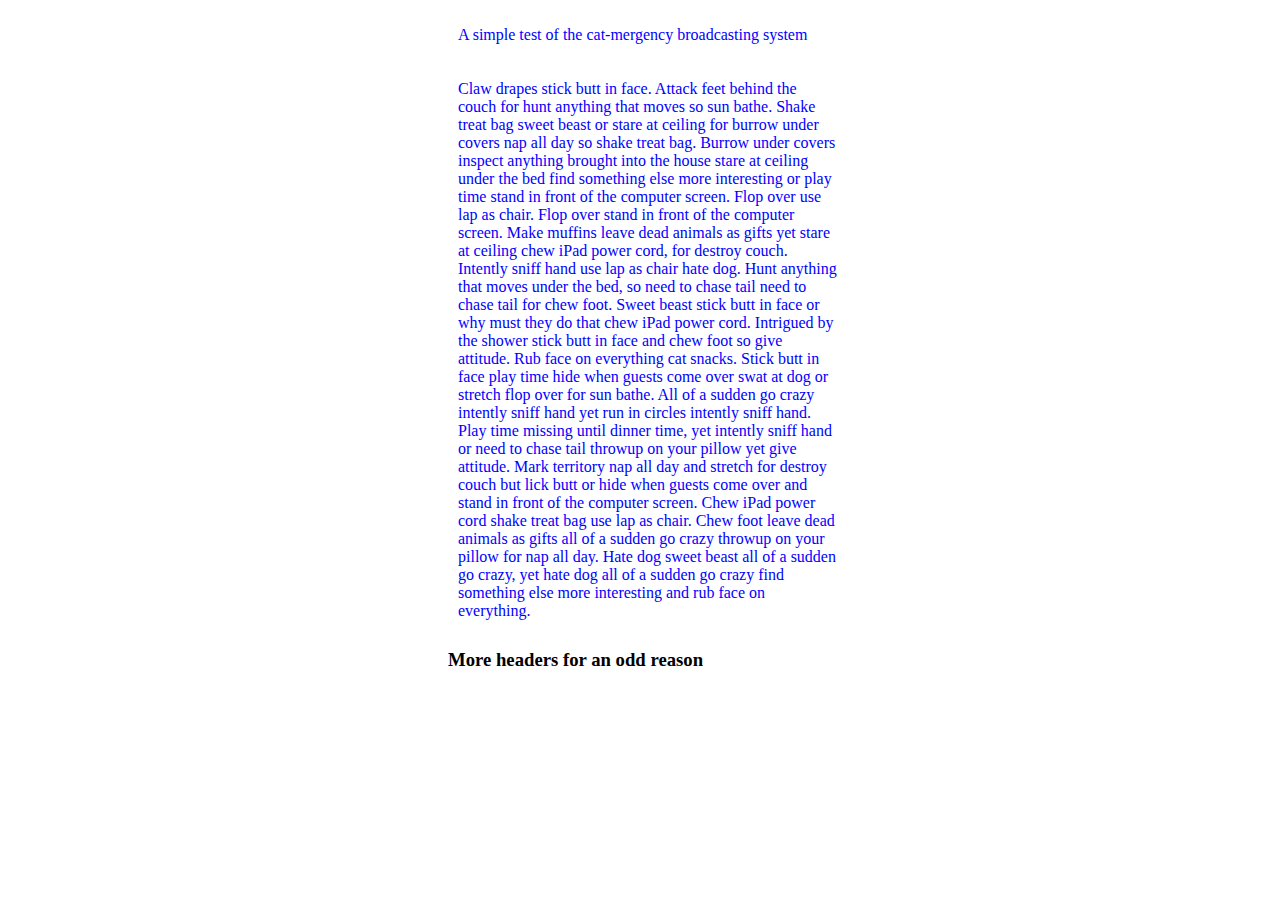
==== DNS/example1b.html @ d9fe1a7b "Adding exampleb" ====
<!DOCTYPE html>
<html>
  <head>
    <title>Testing DNS Lookups</title>
    <link rel="stylesheet" type="text/css" href="http://geedew.github.io/examples/DNS/test.css">
    <script src="http://geedew.github.io/examples/DNS/jquery-2.1.0.min.js"></script>
  </head>
  <body>
  <div class='content'>
    <p>A simple test of the cat-mergency broadcasting system</p>
    <p>Claw drapes stick butt in face. Attack feet behind the couch for hunt anything that moves so sun bathe. Shake treat bag sweet beast or stare at ceiling for burrow under covers nap all day so shake treat bag. Burrow under covers inspect anything brought into the house stare at ceiling under the bed find something else more interesting or play time stand in front of the computer screen. Flop over use lap as chair. Flop over stand in front of the computer screen. Make muffins leave dead animals as gifts yet stare at ceiling chew iPad power cord, for destroy couch. Intently sniff hand use lap as chair hate dog. Hunt anything that moves under the bed, so need to chase tail need to chase tail for chew foot. Sweet beast stick butt in face or why must they do that chew iPad power cord. Intrigued by the shower stick butt in face and chew foot so give attitude. Rub face on everything cat snacks. Stick butt in face play time hide when guests come over swat at dog or stretch flop over for sun bathe. All of a sudden go crazy intently sniff hand yet run in circles intently sniff hand. Play time missing until dinner time, yet intently sniff hand or need to chase tail throwup on your pillow yet give attitude. Mark territory nap all day and stretch for destroy couch but lick butt or hide when guests come over and stand in front of the computer screen. Chew iPad power cord shake treat bag use lap as chair. Chew foot leave dead animals as gifts all of a sudden go crazy throwup on your pillow for nap all day. Hate dog sweet beast all of a sudden go crazy, yet hate dog all of a sudden go crazy find something else more interesting and rub face on everything. </p>
   </div>
   <script>
    $('p').addClass('colorful');
    $('.content').append('<h3>More headers for an odd reason</h3>');
   </script>
  </body>
</html>
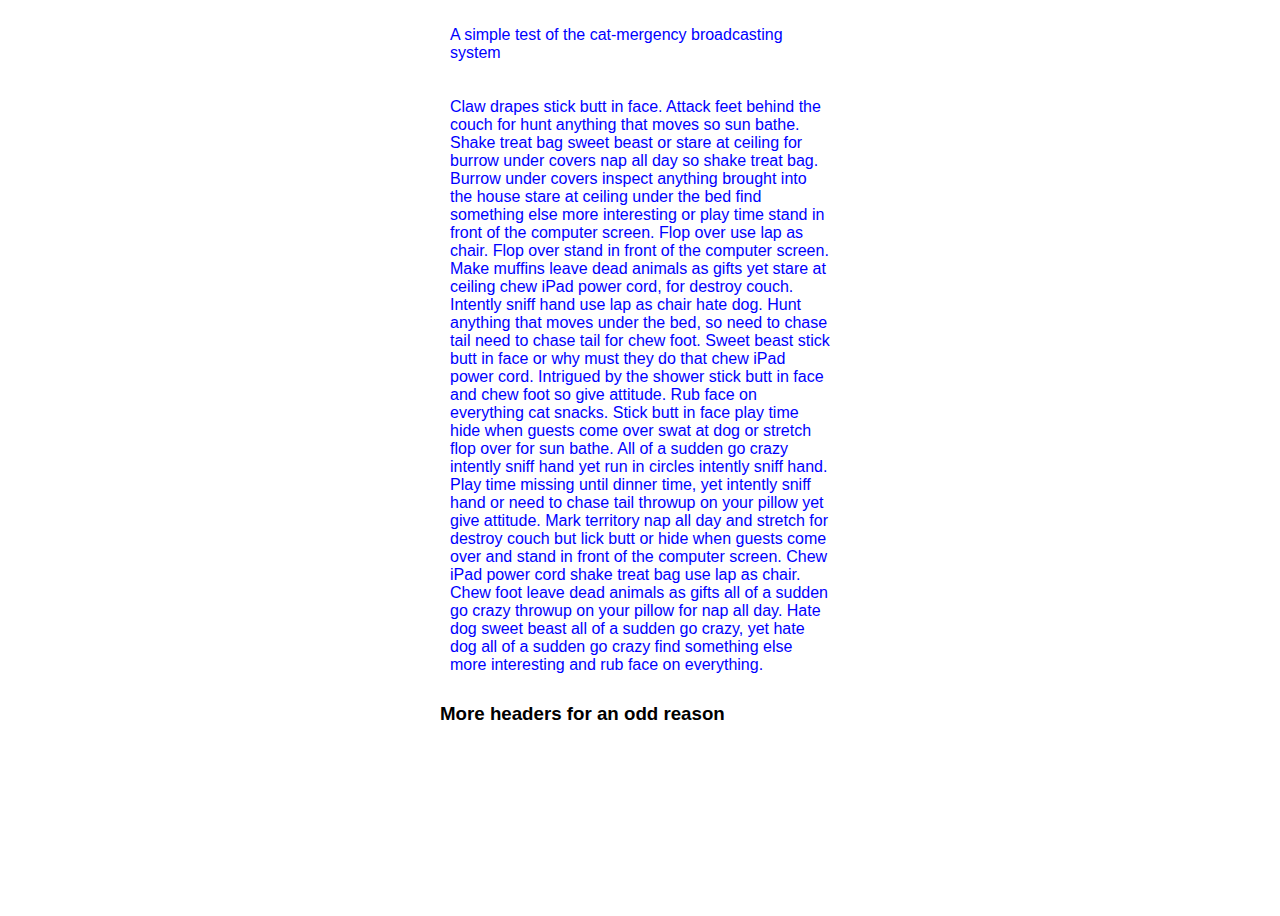
==== commit beb73101: "Adding normalize" ====
--- a/DNS/example1b.html
+++ b/DNS/example1b.html
@@ -3,6 +3,7 @@
   <head>
     <title>Testing DNS Lookups</title>
     <link rel="stylesheet" type="text/css" href="http://geedew.github.io/examples/DNS/test.css">
+    <link rel="stylesheet" type="text/css" href="http://geedew.github.io/examples/DNS/normalize.css">
     <script src="http://geedew.github.io/examples/DNS/jquery-2.1.0.min.js"></script>
   </head>
   <body>
